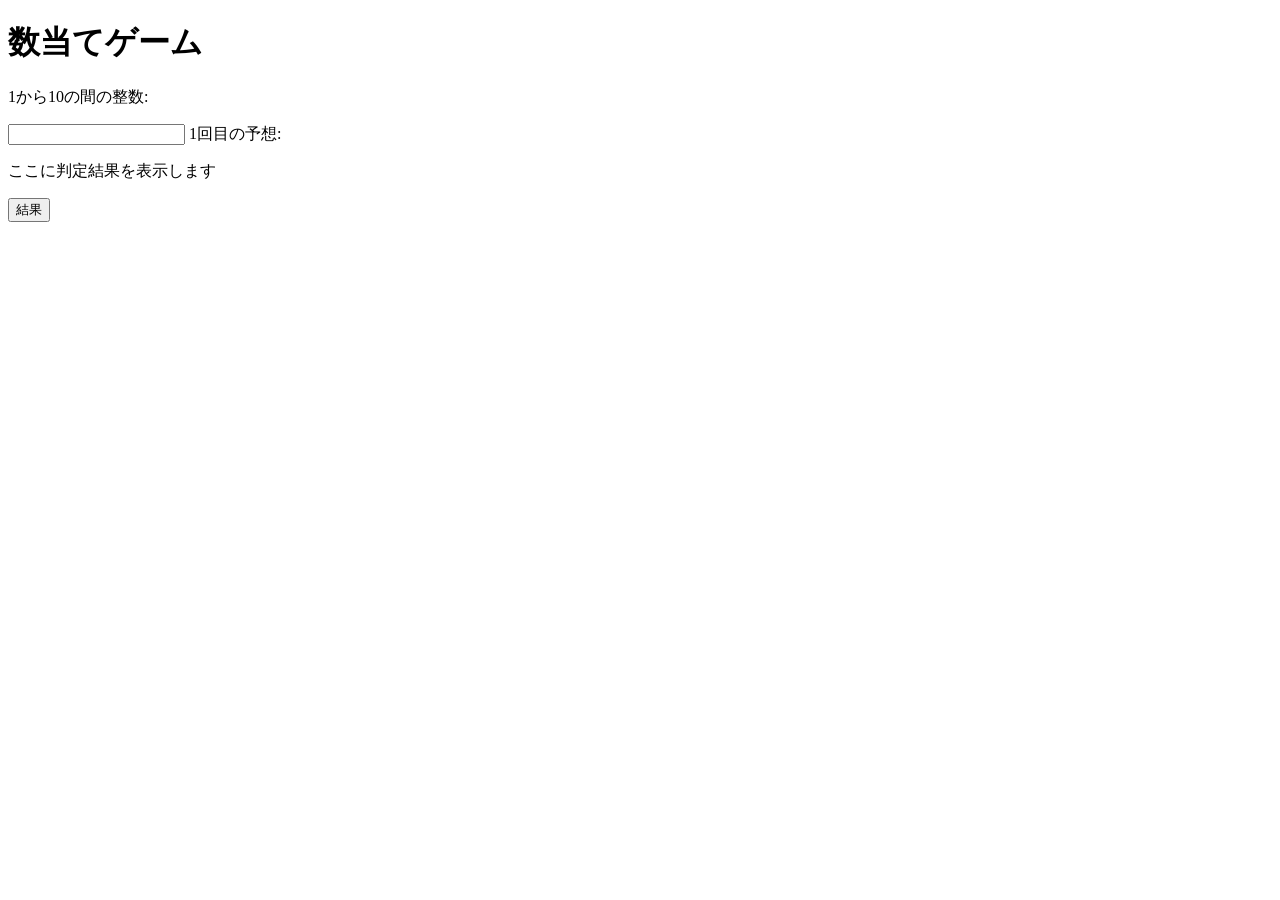
==== kazuate.html @ e561bd20 "2" ====
<!-- 課題4-1: 数当てゲーム -->

<!DOCTYPE html>
<html>
  <head>
    <meta charset="utf-8">
    <title>数当てゲーム</title>
    <script src="kazuate.js" defer></script>
  </head>

  <body>
    <h1>数当てゲーム</h1>
    <p>
        
        <p>1から10の間の整数:</p>
        <input type="text" name="kaisu" id="kaisu" saize="4">
        <span id="kaisu">1</span>回目の予想: 
        <!-- ここにテキストボックスとボタンを設置 -->
    </p>
    <p id="result">ここに判定結果を表示します</p>

    <button id="keka">結果</button>

    </body>
</html>
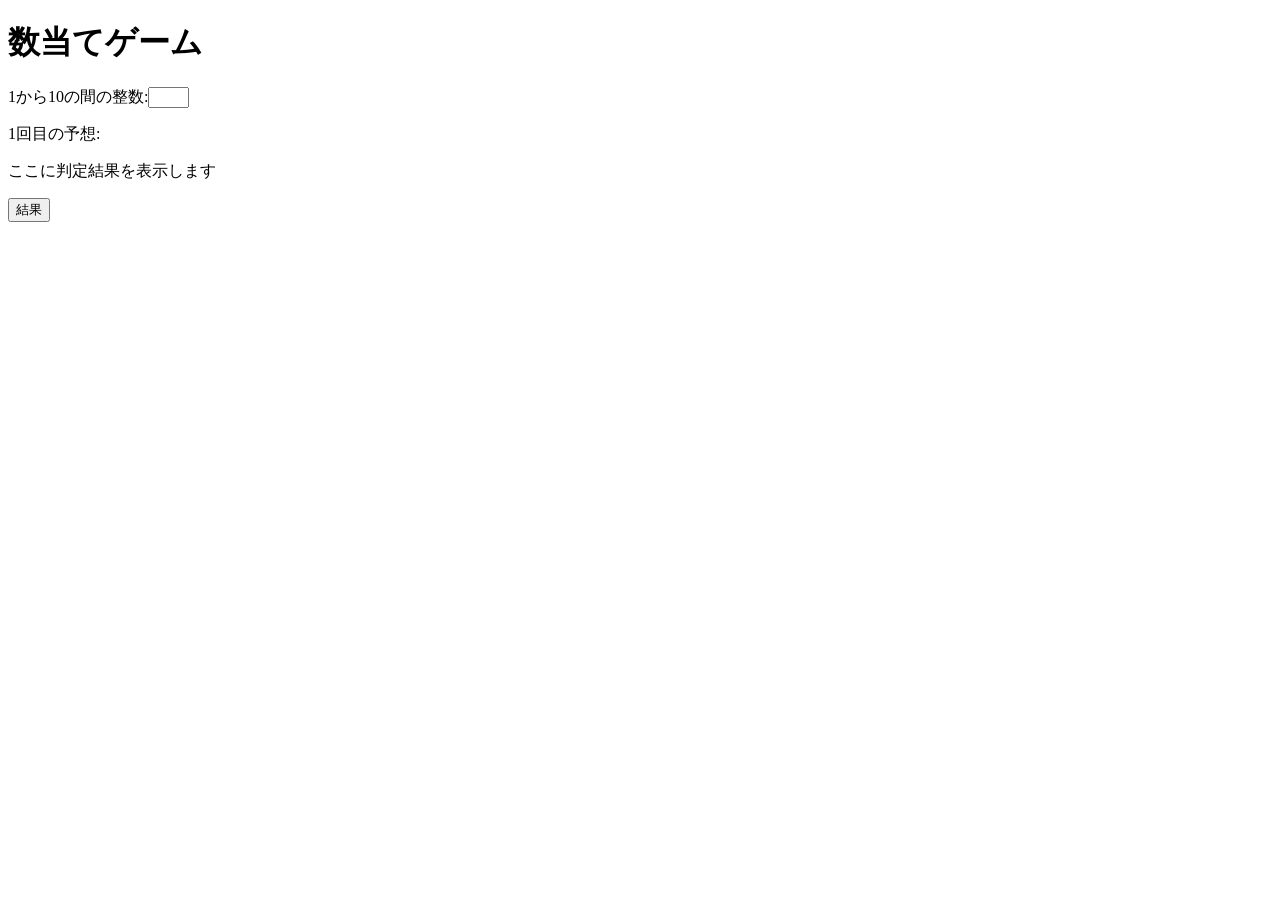
==== commit e3cb976d: "4" ====
--- a/kazuate.html
+++ b/kazuate.html
@@ -12,10 +12,11 @@
     <h1>数当てゲーム</h1>
     <p>
         
-        <p>1から10の間の整数:</p>
-        <input type="text" name="kaisu" id="kaisu" saize="4">
+        <p>1から10の間の整数:<input type="text" name="kaisu" id="kaisu" size="3"></p>
+        
         <span id="kaisu">1</span>回目の予想: 
         <!-- ここにテキストボックスとボタンを設置 -->
+        <span id = "keka1"></span>
     </p>
     <p id="result">ここに判定結果を表示します</p>
 
